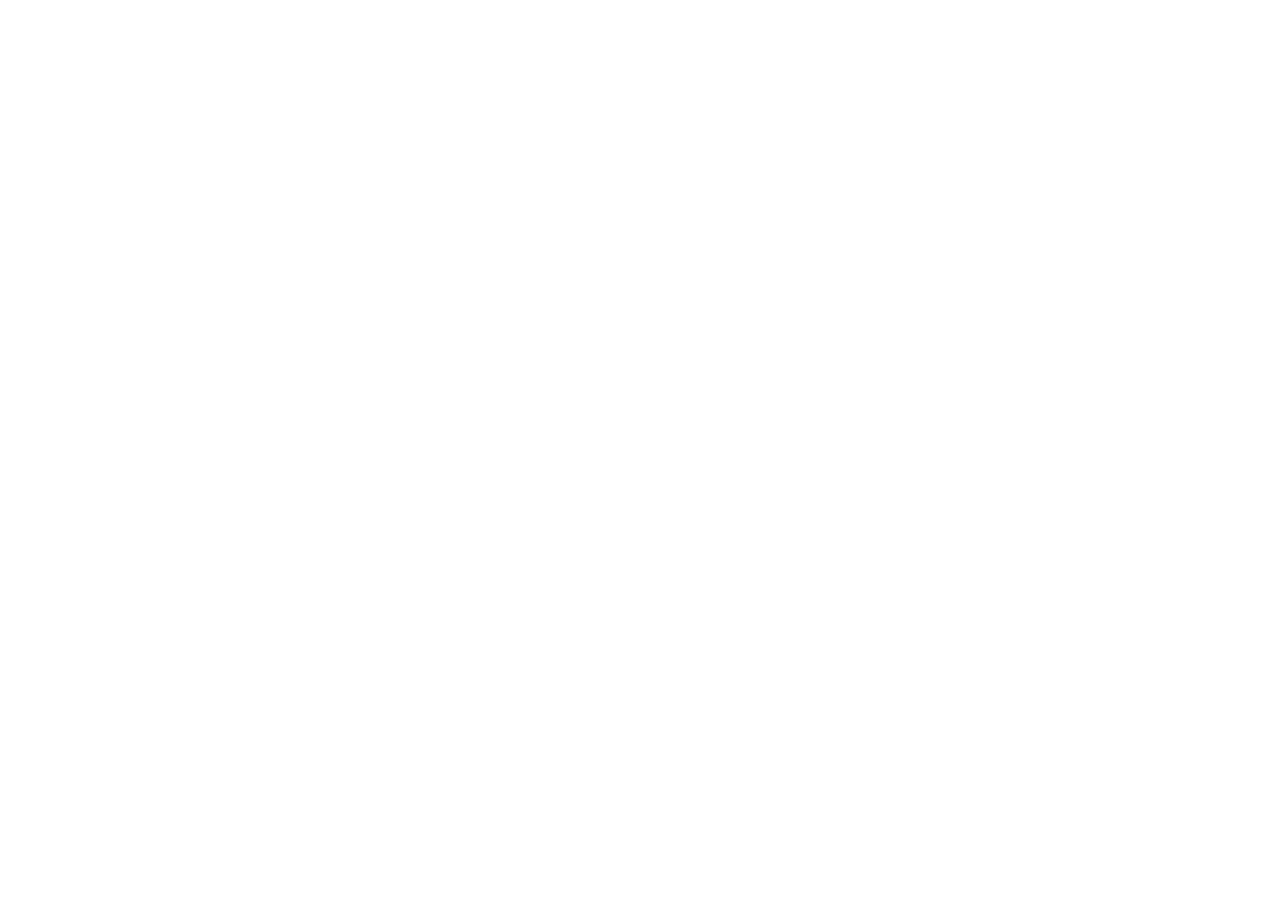
==== tuppi/index.html @ 8b83e097 "tupelo build" ====
<!doctype html><html lang="en"><head><meta charset="utf-8"/><link rel="icon" href="/favicon.ico"/><meta name="viewport" content="width=device-width,initial-scale=1"/><meta name="theme-color" content="#000000"/><meta name="description" content="Web site created using create-react-app"/><link rel="apple-touch-icon" href="/logo192.png"/><link rel="manifest" href="/manifest.json"/><title>React App</title><link href="/static/css/main.0f1dca41.chunk.css" rel="stylesheet"></head><body><noscript>You need to enable JavaScript to run this app.</noscript><div id="root"></div><script>!function(e){function t(t){for(var n,l,p=t[0],f=t[1],i=t[2],c=0,s=[];c<p.length;c++)l=p[c],Object.prototype.hasOwnProperty.call(o,l)&&o[l]&&s.push(o[l][0]),o[l]=0;for(n in f)Object.prototype.hasOwnProperty.call(f,n)&&(e[n]=f[n]);for(a&&a(t);s.length;)s.shift()();return u.push.apply(u,i||[]),r()}function r(){for(var e,t=0;t<u.length;t++){for(var r=u[t],n=!0,p=1;p<r.length;p++){var f=r[p];0!==o[f]&&(n=!1)}n&&(u.splice(t--,1),e=l(l.s=r[0]))}return e}var n={},o={1:0},u=[];function l(t){if(n[t])return n[t].exports;var r=n[t]={i:t,l:!1,exports:{}};return e[t].call(r.exports,r,r.exports,l),r.l=!0,r.exports}l.m=e,l.c=n,l.d=function(e,t,r){l.o(e,t)||Object.defineProperty(e,t,{enumerable:!0,get:r})},l.r=function(e){"undefined"!=typeof Symbol&&Symbol.toStringTag&&Object.defineProperty(e,Symbol.toStringTag,{value:"Module"}),Object.defineProperty(e,"__esModule",{value:!0})},l.t=function(e,t){if(1&t&&(e=l(e)),8&t)return e;if(4&t&&"object"==typeof e&&e&&e.__esModule)return e;var r=Object.create(null);if(l.r(r),Object.defineProperty(r,"default",{enumerable:!0,value:e}),2&t&&"string"!=typeof e)for(var n in e)l.d(r,n,function(t){return e[t]}.bind(null,n));return r},l.n=function(e){var t=e&&e.__esModule?function(){return e.default}:function(){return e};return l.d(t,"a",t),t},l.o=function(e,t){return Object.prototype.hasOwnProperty.call(e,t)},l.p="/";var p=this["webpackJsonptupelo-web"]=this["webpackJsonptupelo-web"]||[],f=p.push.bind(p);p.push=t,p=p.slice();for(var i=0;i<p.length;i++)t(p[i]);var a=f;r()}([])</script><script src="/static/js/2.755d6582.chunk.js"></script><script src="/static/js/main.aa017e0b.chunk.js"></script></body></html>
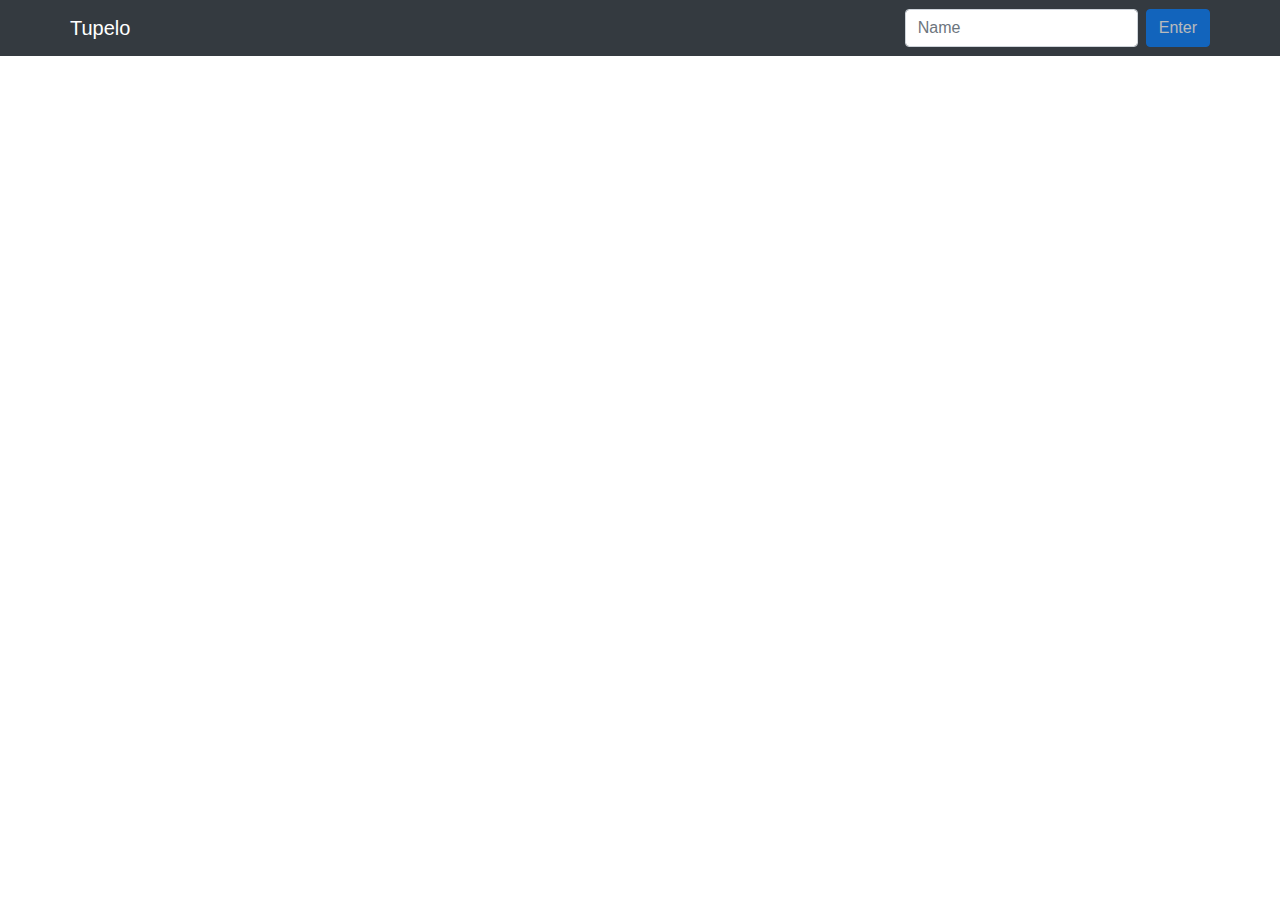
==== commit 3d75081b: "Update tuppi build" ====
--- a/tuppi/index.html
+++ b/tuppi/index.html
@@ -1 +1 @@
-<!doctype html><html lang="en"><head><meta charset="utf-8"/><link rel="icon" href="/favicon.ico"/><meta name="viewport" content="width=device-width,initial-scale=1"/><meta name="theme-color" content="#000000"/><meta name="description" content="Web site created using create-react-app"/><link rel="apple-touch-icon" href="/logo192.png"/><link rel="manifest" href="/manifest.json"/><title>React App</title><link href="/static/css/main.0f1dca41.chunk.css" rel="stylesheet"></head><body><noscript>You need to enable JavaScript to run this app.</noscript><div id="root"></div><script>!function(e){function t(t){for(var n,l,p=t[0],f=t[1],i=t[2],c=0,s=[];c<p.length;c++)l=p[c],Object.prototype.hasOwnProperty.call(o,l)&&o[l]&&s.push(o[l][0]),o[l]=0;for(n in f)Object.prototype.hasOwnProperty.call(f,n)&&(e[n]=f[n]);for(a&&a(t);s.length;)s.shift()();return u.push.apply(u,i||[]),r()}function r(){for(var e,t=0;t<u.length;t++){for(var r=u[t],n=!0,p=1;p<r.length;p++){var f=r[p];0!==o[f]&&(n=!1)}n&&(u.splice(t--,1),e=l(l.s=r[0]))}return e}var n={},o={1:0},u=[];function l(t){if(n[t])return n[t].exports;var r=n[t]={i:t,l:!1,exports:{}};return e[t].call(r.exports,r,r.exports,l),r.l=!0,r.exports}l.m=e,l.c=n,l.d=function(e,t,r){l.o(e,t)||Object.defineProperty(e,t,{enumerable:!0,get:r})},l.r=function(e){"undefined"!=typeof Symbol&&Symbol.toStringTag&&Object.defineProperty(e,Symbol.toStringTag,{value:"Module"}),Object.defineProperty(e,"__esModule",{value:!0})},l.t=function(e,t){if(1&t&&(e=l(e)),8&t)return e;if(4&t&&"object"==typeof e&&e&&e.__esModule)return e;var r=Object.create(null);if(l.r(r),Object.defineProperty(r,"default",{enumerable:!0,value:e}),2&t&&"string"!=typeof e)for(var n in e)l.d(r,n,function(t){return e[t]}.bind(null,n));return r},l.n=function(e){var t=e&&e.__esModule?function(){return e.default}:function(){return e};return l.d(t,"a",t),t},l.o=function(e,t){return Object.prototype.hasOwnProperty.call(e,t)},l.p="/";var p=this["webpackJsonptupelo-web"]=this["webpackJsonptupelo-web"]||[],f=p.push.bind(p);p.push=t,p=p.slice();for(var i=0;i<p.length;i++)t(p[i]);var a=f;r()}([])</script><script src="/static/js/2.755d6582.chunk.js"></script><script src="/static/js/main.aa017e0b.chunk.js"></script></body></html>+<!doctype html><html lang="en"><head><meta charset="utf-8"/><link rel="icon" href="./favicon.ico"/><meta name="viewport" content="width=device-width,initial-scale=1"/><meta name="theme-color" content="#000000"/><meta name="description" content="Web site created using create-react-app"/><link rel="apple-touch-icon" href="./logo192.png"/><link rel="manifest" href="./manifest.json"/><title>React App</title><link href="./static/css/main.0f1dca41.chunk.css" rel="stylesheet"></head><body><noscript>You need to enable JavaScript to run this app.</noscript><div id="root"></div><script>!function(e){function t(t){for(var n,l,p=t[0],f=t[1],i=t[2],c=0,s=[];c<p.length;c++)l=p[c],Object.prototype.hasOwnProperty.call(o,l)&&o[l]&&s.push(o[l][0]),o[l]=0;for(n in f)Object.prototype.hasOwnProperty.call(f,n)&&(e[n]=f[n]);for(a&&a(t);s.length;)s.shift()();return u.push.apply(u,i||[]),r()}function r(){for(var e,t=0;t<u.length;t++){for(var r=u[t],n=!0,p=1;p<r.length;p++){var f=r[p];0!==o[f]&&(n=!1)}n&&(u.splice(t--,1),e=l(l.s=r[0]))}return e}var n={},o={1:0},u=[];function l(t){if(n[t])return n[t].exports;var r=n[t]={i:t,l:!1,exports:{}};return e[t].call(r.exports,r,r.exports,l),r.l=!0,r.exports}l.m=e,l.c=n,l.d=function(e,t,r){l.o(e,t)||Object.defineProperty(e,t,{enumerable:!0,get:r})},l.r=function(e){"undefined"!=typeof Symbol&&Symbol.toStringTag&&Object.defineProperty(e,Symbol.toStringTag,{value:"Module"}),Object.defineProperty(e,"__esModule",{value:!0})},l.t=function(e,t){if(1&t&&(e=l(e)),8&t)return e;if(4&t&&"object"==typeof e&&e&&e.__esModule)return e;var r=Object.create(null);if(l.r(r),Object.defineProperty(r,"default",{enumerable:!0,value:e}),2&t&&"string"!=typeof e)for(var n in e)l.d(r,n,function(t){return e[t]}.bind(null,n));return r},l.n=function(e){var t=e&&e.__esModule?function(){return e.default}:function(){return e};return l.d(t,"a",t),t},l.o=function(e,t){return Object.prototype.hasOwnProperty.call(e,t)},l.p="./";var p=this["webpackJsonptupelo-web"]=this["webpackJsonptupelo-web"]||[],f=p.push.bind(p);p.push=t,p=p.slice();for(var i=0;i<p.length;i++)t(p[i]);var a=f;r()}([])</script><script src="./static/js/2.755d6582.chunk.js"></script><script src="./static/js/main.0d3df3ed.chunk.js"></script></body></html>--- a/tuppi/static/css/main.0f1dca41.chunk.css
+++ b/tuppi/static/css/main.0f1dca41.chunk.css
@@ -0,0 +1,2 @@
+body{margin:0;font-family:-apple-system,BlinkMacSystemFont,"Segoe UI","Roboto","Oxygen","Ubuntu","Cantarell","Fira Sans","Droid Sans","Helvetica Neue",sans-serif;-webkit-font-smoothing:antialiased;-moz-osx-font-smoothing:grayscale}code{font-family:source-code-pro,Menlo,Monaco,Consolas,"Courier New",monospace}
+/*# sourceMappingURL=main.0f1dca41.chunk.css.map */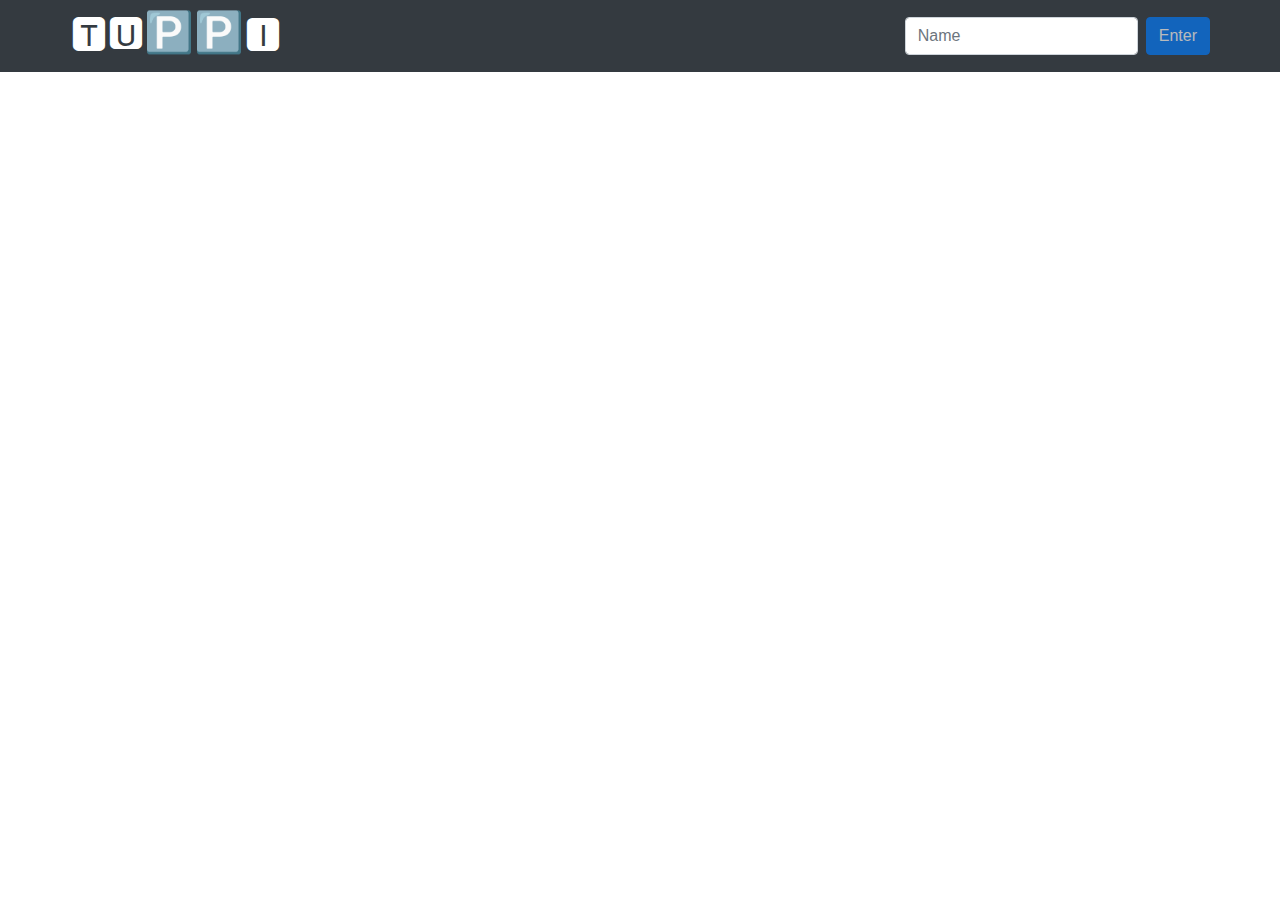
==== commit 4f4a7a9a: "New tuppi build" ====
--- a/tuppi/index.html
+++ b/tuppi/index.html
@@ -1 +1 @@
-<!doctype html><html lang="en"><head><meta charset="utf-8"/><link rel="icon" href="./favicon.ico"/><meta name="viewport" content="width=device-width,initial-scale=1"/><meta name="theme-color" content="#000000"/><meta name="description" content="Web site created using create-react-app"/><link rel="apple-touch-icon" href="./logo192.png"/><link rel="manifest" href="./manifest.json"/><title>React App</title><link href="./static/css/main.0f1dca41.chunk.css" rel="stylesheet"></head><body><noscript>You need to enable JavaScript to run this app.</noscript><div id="root"></div><script>!function(e){function t(t){for(var n,l,p=t[0],f=t[1],i=t[2],c=0,s=[];c<p.length;c++)l=p[c],Object.prototype.hasOwnProperty.call(o,l)&&o[l]&&s.push(o[l][0]),o[l]=0;for(n in f)Object.prototype.hasOwnProperty.call(f,n)&&(e[n]=f[n]);for(a&&a(t);s.length;)s.shift()();return u.push.apply(u,i||[]),r()}function r(){for(var e,t=0;t<u.length;t++){for(var r=u[t],n=!0,p=1;p<r.length;p++){var f=r[p];0!==o[f]&&(n=!1)}n&&(u.splice(t--,1),e=l(l.s=r[0]))}return e}var n={},o={1:0},u=[];function l(t){if(n[t])return n[t].exports;var r=n[t]={i:t,l:!1,exports:{}};return e[t].call(r.exports,r,r.exports,l),r.l=!0,r.exports}l.m=e,l.c=n,l.d=function(e,t,r){l.o(e,t)||Object.defineProperty(e,t,{enumerable:!0,get:r})},l.r=function(e){"undefined"!=typeof Symbol&&Symbol.toStringTag&&Object.defineProperty(e,Symbol.toStringTag,{value:"Module"}),Object.defineProperty(e,"__esModule",{value:!0})},l.t=function(e,t){if(1&t&&(e=l(e)),8&t)return e;if(4&t&&"object"==typeof e&&e&&e.__esModule)return e;var r=Object.create(null);if(l.r(r),Object.defineProperty(r,"default",{enumerable:!0,value:e}),2&t&&"string"!=typeof e)for(var n in e)l.d(r,n,function(t){return e[t]}.bind(null,n));return r},l.n=function(e){var t=e&&e.__esModule?function(){return e.default}:function(){return e};return l.d(t,"a",t),t},l.o=function(e,t){return Object.prototype.hasOwnProperty.call(e,t)},l.p="./";var p=this["webpackJsonptupelo-web"]=this["webpackJsonptupelo-web"]||[],f=p.push.bind(p);p.push=t,p=p.slice();for(var i=0;i<p.length;i++)t(p[i]);var a=f;r()}([])</script><script src="./static/js/2.755d6582.chunk.js"></script><script src="./static/js/main.0d3df3ed.chunk.js"></script></body></html>+<!doctype html><html lang="en"><head><meta charset="utf-8"/><link rel="icon" href="./favicon.ico"/><meta name="viewport" content="width=device-width,initial-scale=1"/><meta name="theme-color" content="#000000"/><meta name="description" content="Web site created using create-react-app"/><link rel="apple-touch-icon" href="./logo192.png"/><link rel="manifest" href="./manifest.json"/><title>React App</title><link href="./static/css/main.0f1dca41.chunk.css" rel="stylesheet"></head><body><noscript>You need to enable JavaScript to run this app.</noscript><div id="root"></div><script>!function(e){function t(t){for(var n,l,p=t[0],f=t[1],i=t[2],c=0,s=[];c<p.length;c++)l=p[c],Object.prototype.hasOwnProperty.call(o,l)&&o[l]&&s.push(o[l][0]),o[l]=0;for(n in f)Object.prototype.hasOwnProperty.call(f,n)&&(e[n]=f[n]);for(a&&a(t);s.length;)s.shift()();return u.push.apply(u,i||[]),r()}function r(){for(var e,t=0;t<u.length;t++){for(var r=u[t],n=!0,p=1;p<r.length;p++){var f=r[p];0!==o[f]&&(n=!1)}n&&(u.splice(t--,1),e=l(l.s=r[0]))}return e}var n={},o={1:0},u=[];function l(t){if(n[t])return n[t].exports;var r=n[t]={i:t,l:!1,exports:{}};return e[t].call(r.exports,r,r.exports,l),r.l=!0,r.exports}l.m=e,l.c=n,l.d=function(e,t,r){l.o(e,t)||Object.defineProperty(e,t,{enumerable:!0,get:r})},l.r=function(e){"undefined"!=typeof Symbol&&Symbol.toStringTag&&Object.defineProperty(e,Symbol.toStringTag,{value:"Module"}),Object.defineProperty(e,"__esModule",{value:!0})},l.t=function(e,t){if(1&t&&(e=l(e)),8&t)return e;if(4&t&&"object"==typeof e&&e&&e.__esModule)return e;var r=Object.create(null);if(l.r(r),Object.defineProperty(r,"default",{enumerable:!0,value:e}),2&t&&"string"!=typeof e)for(var n in e)l.d(r,n,function(t){return e[t]}.bind(null,n));return r},l.n=function(e){var t=e&&e.__esModule?function(){return e.default}:function(){return e};return l.d(t,"a",t),t},l.o=function(e,t){return Object.prototype.hasOwnProperty.call(e,t)},l.p="./";var p=this["webpackJsonptupelo-web"]=this["webpackJsonptupelo-web"]||[],f=p.push.bind(p);p.push=t,p=p.slice();for(var i=0;i<p.length;i++)t(p[i]);var a=f;r()}([])</script><script src="./static/js/2.09e5553b.chunk.js"></script><script src="./static/js/main.0cec1d05.chunk.js"></script></body></html>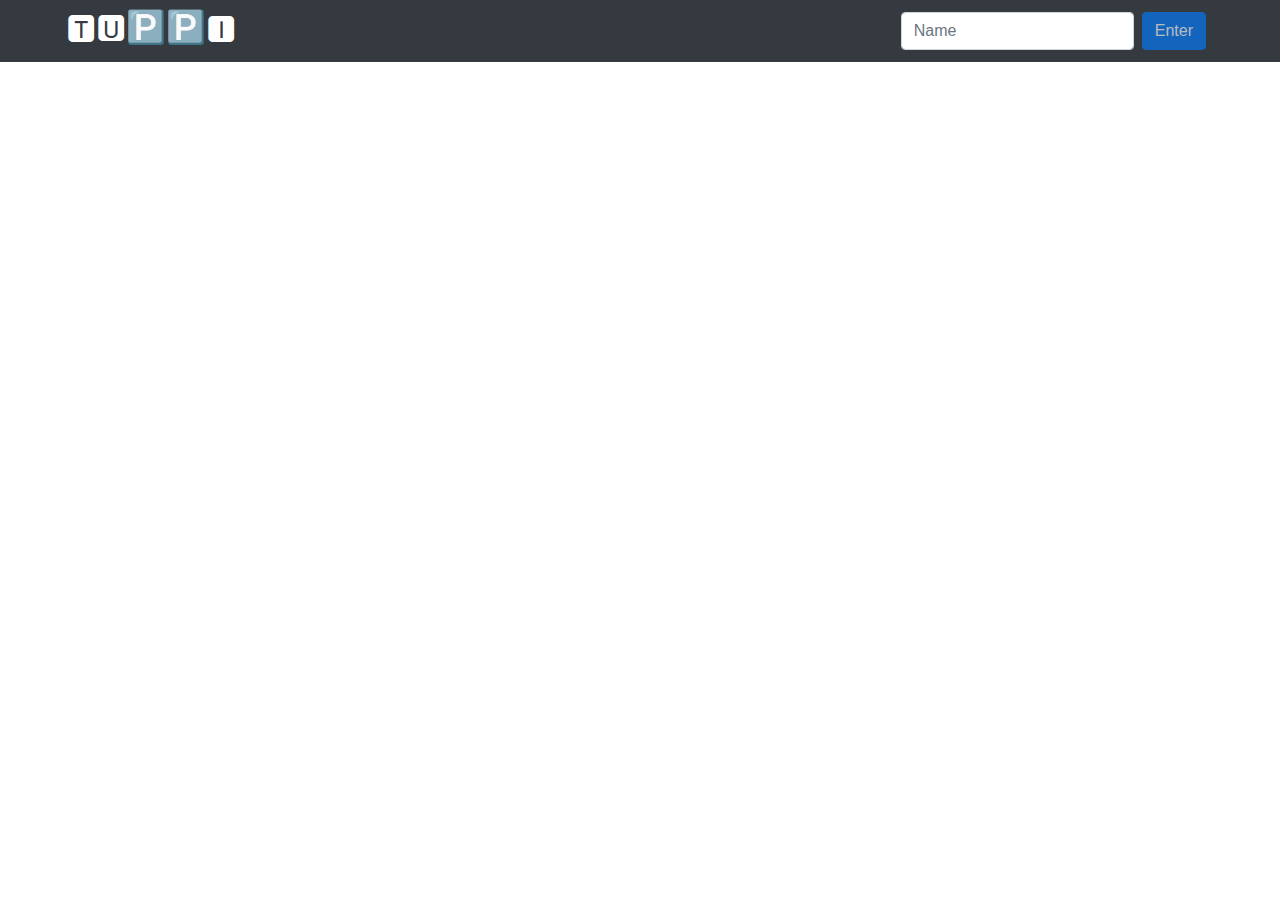
==== commit 5e7fd1c2: "New tuppi build" ====
--- a/tuppi/index.html
+++ b/tuppi/index.html
@@ -1 +1 @@
-<!doctype html><html lang="en"><head><meta charset="utf-8"/><link rel="icon" href="./favicon.ico"/><meta name="viewport" content="width=device-width,initial-scale=1"/><meta name="theme-color" content="#000000"/><meta name="description" content="Web site created using create-react-app"/><link rel="apple-touch-icon" href="./logo192.png"/><link rel="manifest" href="./manifest.json"/><title>React App</title><link href="./static/css/main.0f1dca41.chunk.css" rel="stylesheet"></head><body><noscript>You need to enable JavaScript to run this app.</noscript><div id="root"></div><script>!function(e){function t(t){for(var n,l,p=t[0],f=t[1],i=t[2],c=0,s=[];c<p.length;c++)l=p[c],Object.prototype.hasOwnProperty.call(o,l)&&o[l]&&s.push(o[l][0]),o[l]=0;for(n in f)Object.prototype.hasOwnProperty.call(f,n)&&(e[n]=f[n]);for(a&&a(t);s.length;)s.shift()();return u.push.apply(u,i||[]),r()}function r(){for(var e,t=0;t<u.length;t++){for(var r=u[t],n=!0,p=1;p<r.length;p++){var f=r[p];0!==o[f]&&(n=!1)}n&&(u.splice(t--,1),e=l(l.s=r[0]))}return e}var n={},o={1:0},u=[];function l(t){if(n[t])return n[t].exports;var r=n[t]={i:t,l:!1,exports:{}};return e[t].call(r.exports,r,r.exports,l),r.l=!0,r.exports}l.m=e,l.c=n,l.d=function(e,t,r){l.o(e,t)||Object.defineProperty(e,t,{enumerable:!0,get:r})},l.r=function(e){"undefined"!=typeof Symbol&&Symbol.toStringTag&&Object.defineProperty(e,Symbol.toStringTag,{value:"Module"}),Object.defineProperty(e,"__esModule",{value:!0})},l.t=function(e,t){if(1&t&&(e=l(e)),8&t)return e;if(4&t&&"object"==typeof e&&e&&e.__esModule)return e;var r=Object.create(null);if(l.r(r),Object.defineProperty(r,"default",{enumerable:!0,value:e}),2&t&&"string"!=typeof e)for(var n in e)l.d(r,n,function(t){return e[t]}.bind(null,n));return r},l.n=function(e){var t=e&&e.__esModule?function(){return e.default}:function(){return e};return l.d(t,"a",t),t},l.o=function(e,t){return Object.prototype.hasOwnProperty.call(e,t)},l.p="./";var p=this["webpackJsonptupelo-web"]=this["webpackJsonptupelo-web"]||[],f=p.push.bind(p);p.push=t,p=p.slice();for(var i=0;i<p.length;i++)t(p[i]);var a=f;r()}([])</script><script src="./static/js/2.09e5553b.chunk.js"></script><script src="./static/js/main.0cec1d05.chunk.js"></script></body></html>+<!doctype html><html lang="en"><head><meta charset="utf-8"/><link rel="icon" href="./favicon.ico"/><meta name="viewport" content="width=device-width,initial-scale=1"/><meta name="theme-color" content="#000000"/><meta name="description" content="Web site created using create-react-app"/><link rel="apple-touch-icon" href="./logo192.png"/><link rel="manifest" href="./manifest.json"/><title>React App</title><link href="./static/css/main.0f1dca41.chunk.css" rel="stylesheet"></head><body><noscript>You need to enable JavaScript to run this app.</noscript><div id="root"></div><script>!function(e){function t(t){for(var n,l,p=t[0],f=t[1],i=t[2],c=0,s=[];c<p.length;c++)l=p[c],Object.prototype.hasOwnProperty.call(o,l)&&o[l]&&s.push(o[l][0]),o[l]=0;for(n in f)Object.prototype.hasOwnProperty.call(f,n)&&(e[n]=f[n]);for(a&&a(t);s.length;)s.shift()();return u.push.apply(u,i||[]),r()}function r(){for(var e,t=0;t<u.length;t++){for(var r=u[t],n=!0,p=1;p<r.length;p++){var f=r[p];0!==o[f]&&(n=!1)}n&&(u.splice(t--,1),e=l(l.s=r[0]))}return e}var n={},o={1:0},u=[];function l(t){if(n[t])return n[t].exports;var r=n[t]={i:t,l:!1,exports:{}};return e[t].call(r.exports,r,r.exports,l),r.l=!0,r.exports}l.m=e,l.c=n,l.d=function(e,t,r){l.o(e,t)||Object.defineProperty(e,t,{enumerable:!0,get:r})},l.r=function(e){"undefined"!=typeof Symbol&&Symbol.toStringTag&&Object.defineProperty(e,Symbol.toStringTag,{value:"Module"}),Object.defineProperty(e,"__esModule",{value:!0})},l.t=function(e,t){if(1&t&&(e=l(e)),8&t)return e;if(4&t&&"object"==typeof e&&e&&e.__esModule)return e;var r=Object.create(null);if(l.r(r),Object.defineProperty(r,"default",{enumerable:!0,value:e}),2&t&&"string"!=typeof e)for(var n in e)l.d(r,n,function(t){return e[t]}.bind(null,n));return r},l.n=function(e){var t=e&&e.__esModule?function(){return e.default}:function(){return e};return l.d(t,"a",t),t},l.o=function(e,t){return Object.prototype.hasOwnProperty.call(e,t)},l.p="./";var p=this["webpackJsonptupelo-web"]=this["webpackJsonptupelo-web"]||[],f=p.push.bind(p);p.push=t,p=p.slice();for(var i=0;i<p.length;i++)t(p[i]);var a=f;r()}([])</script><script src="./static/js/2.09e5553b.chunk.js"></script><script src="./static/js/main.625b8419.chunk.js"></script></body></html>